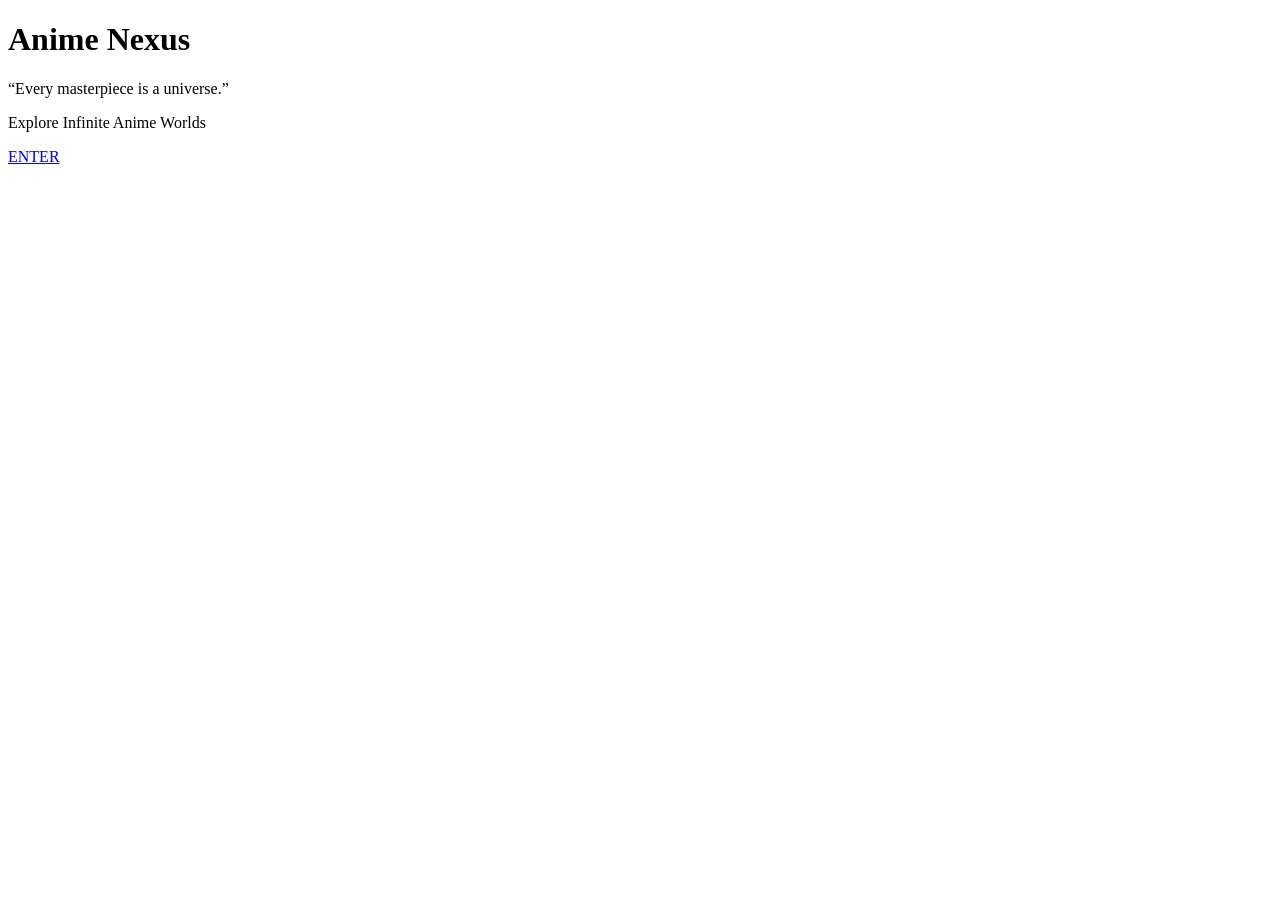
==== index.html @ 9cc43c02 "Add files via upload" ====
<!DOCTYPE html>
<html lang="zh-CN">
<head>
<meta charset="UTF-8">
<meta name="viewport" content="width=device-width, initial-scale=1.0">
<title>Anime Nexus</title>
<link rel="stylesheet" href="css/style.css">
</head>

<body class="home-page">
<div class="manga-dots"></div>
<div class="overlay">

    <h1 class="main-title">
        Anime Nexus
    </h1>
    <p class="quote">
       “Every masterpiece is a universe.”
    </p>
    <p class="sub-title">
        Explore Infinite Anime Worlds
    </p>

    <a href="world.html" class="enter-btn">
        ENTER
    </a>

</div>

</body>
</html>
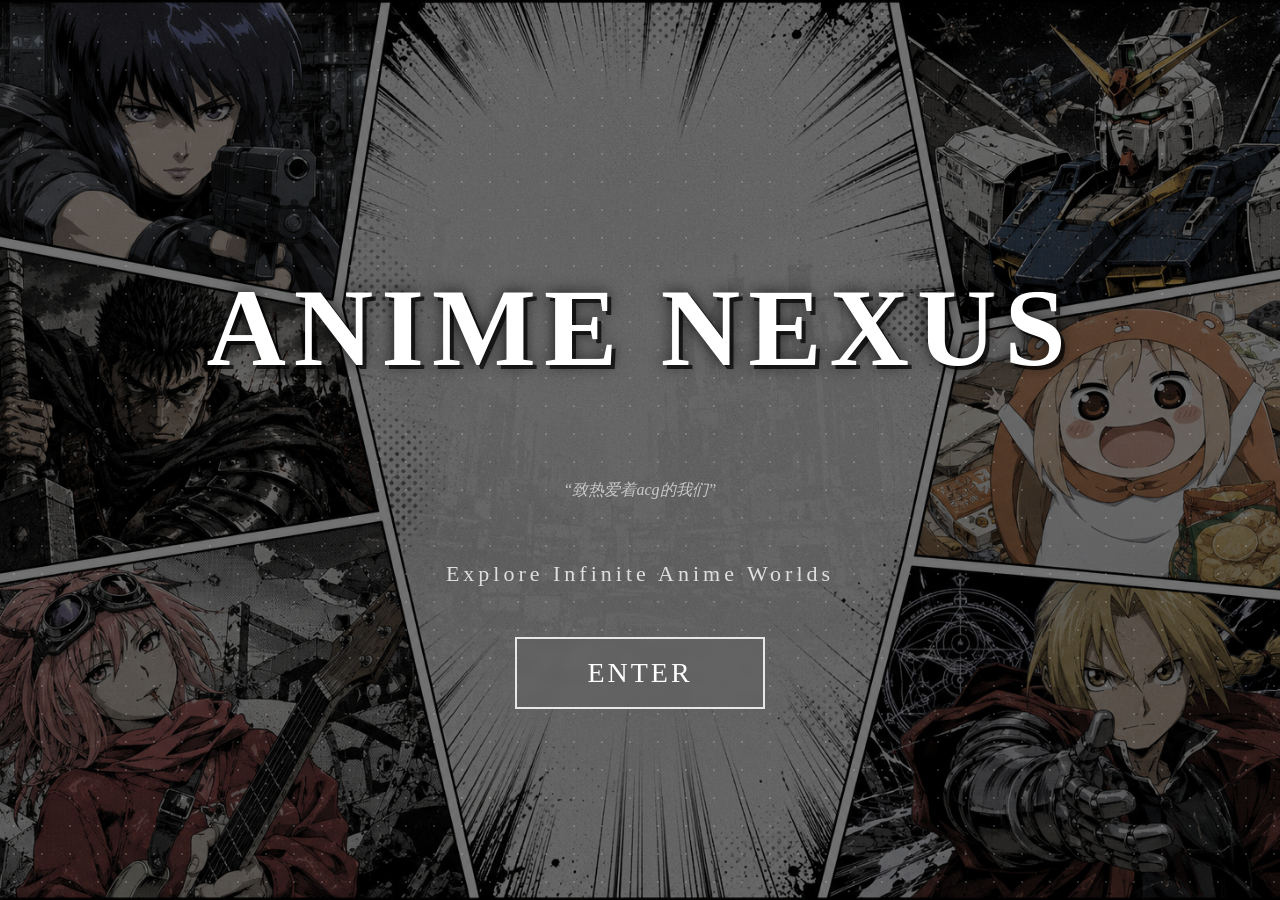
==== commit 39964275: "Update index.html" ====
--- a/index.html
+++ b/index.html
@@ -15,7 +15,7 @@
         Anime Nexus
     </h1>
     <p class="quote">
-       “Every masterpiece is a universe.”
+       “致热爱着acg的我们”
     </p>
     <p class="sub-title">
         Explore Infinite Anime Worlds
@@ -28,4 +28,4 @@
 </div>
 
 </body>
-</html>+</html>
--- a/css/style.css
+++ b/css/style.css
@@ -0,0 +1,230 @@
+/* =======================
+   首页
+======================= */
+html, body {
+    margin: 0;
+    padding: 0;
+}
+.home-page{
+
+    width:100%;
+    height:100vh;
+
+    overflow:hidden;
+
+    position:relative;
+
+    background:
+    url("../images/background.png")
+    center center/cover
+    no-repeat;
+
+}
+
+/* 黑色遮罩 */
+
+.home-page::before{
+
+    content:"";
+
+    position:absolute;
+
+    inset:0;
+
+    background:
+    rgba(0,0,0,.55);
+
+    z-index:1;
+
+}
+
+/* 漫画网点 */
+
+.home-page::after{
+
+    content:"";
+
+    position:absolute;
+
+    inset:0;
+
+    z-index:2;
+
+    opacity:.25;
+
+    background-image:
+    radial-gradient(
+    rgba(255,255,255,.7) 1px,
+    transparent 1px
+    );
+
+    background-size:
+    28px 28px;
+
+    animation:
+    dotsMove 60s linear infinite;
+
+}
+
+/* 内容层 */
+
+.overlay{
+
+    position:relative;
+
+    z-index:3;
+
+    width:100%;
+
+    height:100vh;
+
+    display:flex;
+
+    flex-direction:column;
+
+    justify-content:center;
+
+    align-items:center;
+
+}
+
+/* 主标题 */
+
+.main-title{
+
+    font-size:110px;
+
+    font-weight:900;
+
+    color:white;
+
+    letter-spacing:8px;
+
+    text-transform:uppercase;
+
+    text-shadow:
+    0 0 15px rgba(0,0,0,.8),
+    4px 4px 0 rgba(0,0,0,.7);
+
+    animation:
+    floatTitle 6s ease-in-out infinite;
+
+}
+
+/* 副标题 */
+
+.sub-title{
+
+    margin-top:20px;
+
+    margin-bottom:50px;
+
+    font-size:22px;
+
+    letter-spacing:4px;
+
+    color:
+    rgba(255,255,255,.8);
+
+}
+
+/* ENTER按钮 */
+
+.enter-btn{
+
+    text-decoration:none;
+
+    color:white;
+
+    font-size:28px;
+
+    letter-spacing:3px;
+
+    padding:18px 70px;
+
+    border:
+    2px solid rgba(255,255,255,.85);
+
+    backdrop-filter:
+    blur(6px);
+
+    transition:.4s;
+
+    animation:
+    pulse 3s ease-in-out infinite;
+
+}
+
+.enter-btn:hover{
+
+    background:
+    rgba(255,255,255,.15);
+
+    transform:
+    scale(1.08);
+
+}
+
+/* 标题浮动 */
+
+@keyframes floatTitle{
+
+    0%{
+        transform:translateY(0);
+    }
+
+    50%{
+        transform:translateY(-10px);
+    }
+
+    100%{
+        transform:translateY(0);
+    }
+
+}
+
+/* 按钮呼吸 */
+
+@keyframes pulse{
+
+    0%{
+        transform:scale(1);
+    }
+
+    50%{
+        transform:scale(1.05);
+    }
+
+    100%{
+        transform:scale(1);
+    }
+
+}
+
+/* 网点漂移 */
+
+@keyframes dotsMove{
+
+    from{
+        transform:translate(0,0);
+    }
+
+    to{
+        transform:translate(-200px,-120px);
+    }
+
+}
+.quote{
+
+    margin-top:15px;
+
+    margin-bottom:40px;
+
+    font-size:16px;
+
+    font-style:italic;
+
+    color:
+    rgba(255,255,255,.65);
+
+}
